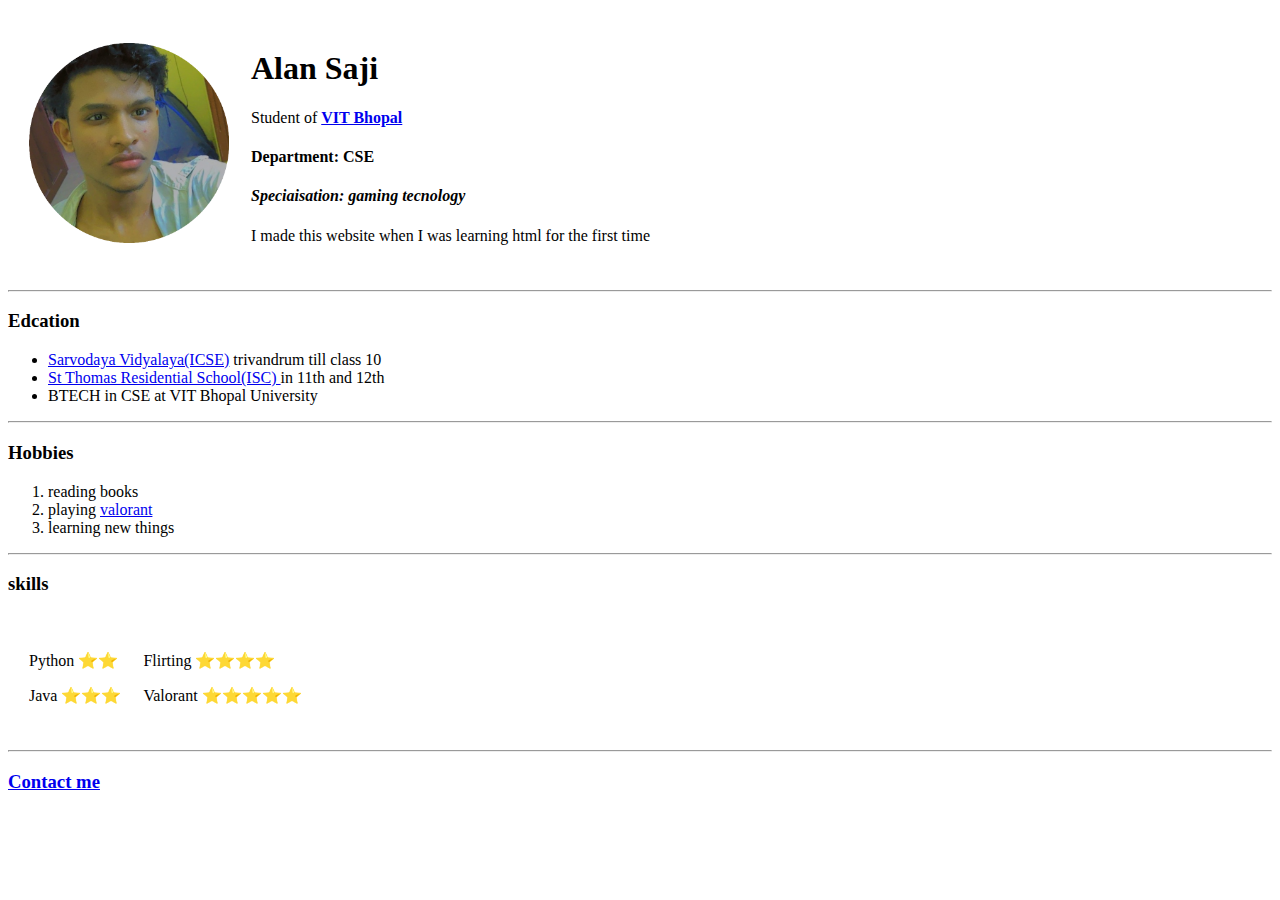
==== index.html @ a353a1d2 "add intial cv website files" ====
<!DOCTYPE html>
<html>

</html>

<head>
  <meta charset="utf-8">
  <title>Alan's web</title>
</head>

<body>
  <table cellspacing="20">
    <tr>
      <td> <img src="alan1.png" width=200px height=auto alt="picture of Alan Saji"></td>
      <td>
        <h1>Alan Saji</h1>
        <p>
          Student of <strong><a href="https://vitbhopal.ac.in/">VIT Bhopal</a><strong>
        </p>
        <h4> </strong>Department:</strong> CSE</h4>
        <h4><em><strong>Speciaisation:</strong> gaming tecnology</em> </h4>
        <p>I made this website when I was learning html for the first time</p>
      </td>
    </tr>

  </table>



  <hr  >

  <h3>Edcation</h3>
  <ul>
    <li><a href="http://sarvodayavidyalaya.edu.in/">Sarvodaya Vidyalaya(ICSE)</a> trivandrum till class 10 </li>
    <li><a href="https://www.stthomastvm.edu.in/">St Thomas Residential School(ISC) </a>in 11th and 12th

    </li>
    <li>BTECH in CSE at VIT Bhopal University </li>
  </ul>
  <hr  >
  <h3> Hobbies</h3>
  <ol>
    <li>reading books
    </li>
    <li>playing <a href="https://playvalorant.com/en-us/?gclid=Cj0KCQiA99ybBhD9ARIsALvZavXKR2IaaBn7IYVKZN_6I3_bDIRkzVm7lErPytfMIvEmi8wFm40Zd4caAs4oEALw_wcB&gclsrc=aw.ds">valorant</a></li>
    <li> learning new things</li>
  </ol>
  <hr  >
  <h3>skills</h3>
  <table cellspacing="20">
    <tr>
      <td><p>Python ⭐⭐</p>
      <p>Java ⭐⭐⭐</p></td>
      <td><p>Flirting ⭐⭐⭐⭐</p>
      <p>Valorant ⭐⭐⭐⭐⭐</p> </td>
    </tr>
  </table>
  <hr>
  <h3><a href="contactinfo.html">Contact me</a></h3>


  </html>
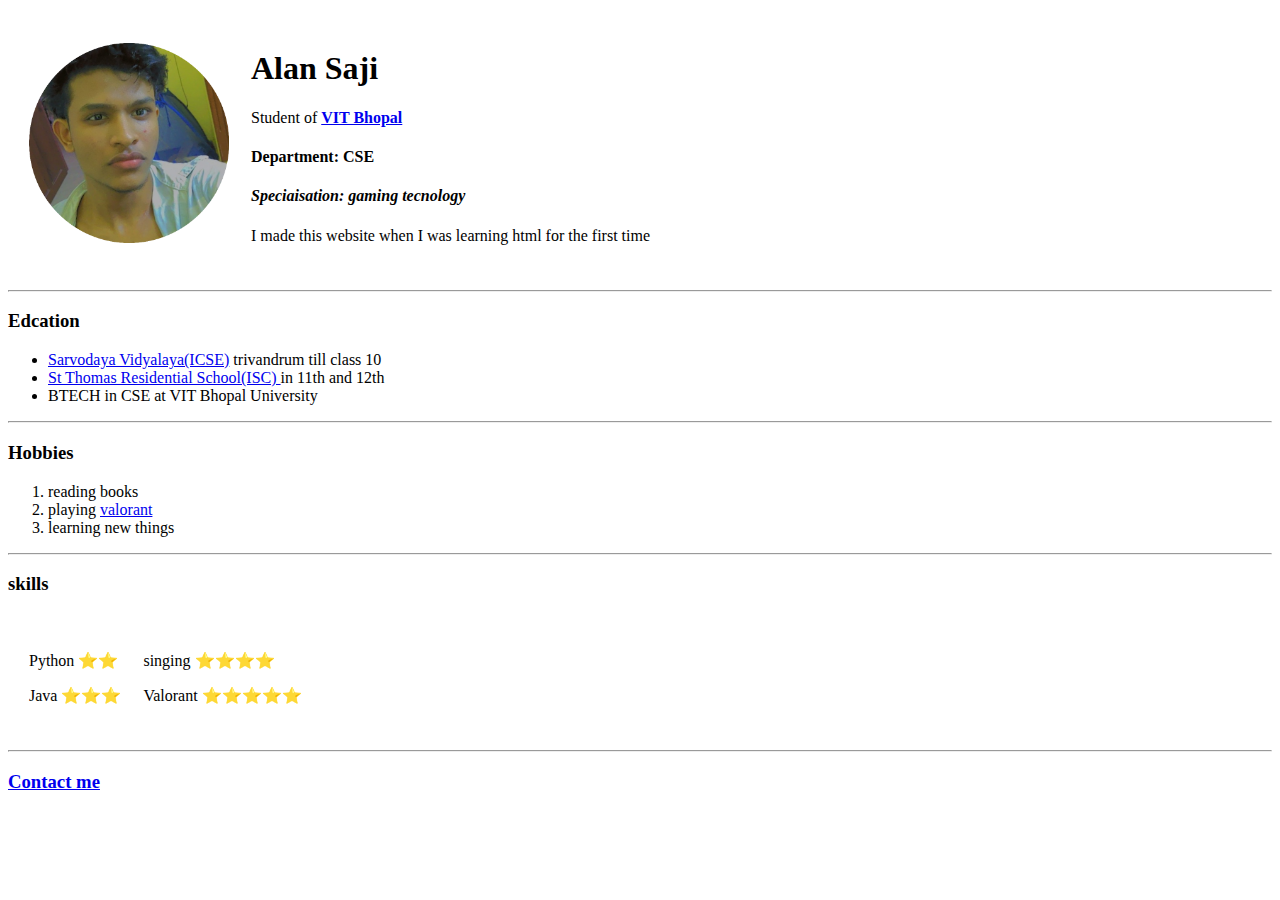
==== commit e294f06f: "update" ====
--- a/index.html
+++ b/index.html
@@ -51,7 +51,7 @@
     <tr>
       <td><p>Python ⭐⭐</p>
       <p>Java ⭐⭐⭐</p></td>
-      <td><p>Flirting ⭐⭐⭐⭐</p>
+      <td><p>singing ⭐⭐⭐⭐</p>
       <p>Valorant ⭐⭐⭐⭐⭐</p> </td>
     </tr>
   </table>
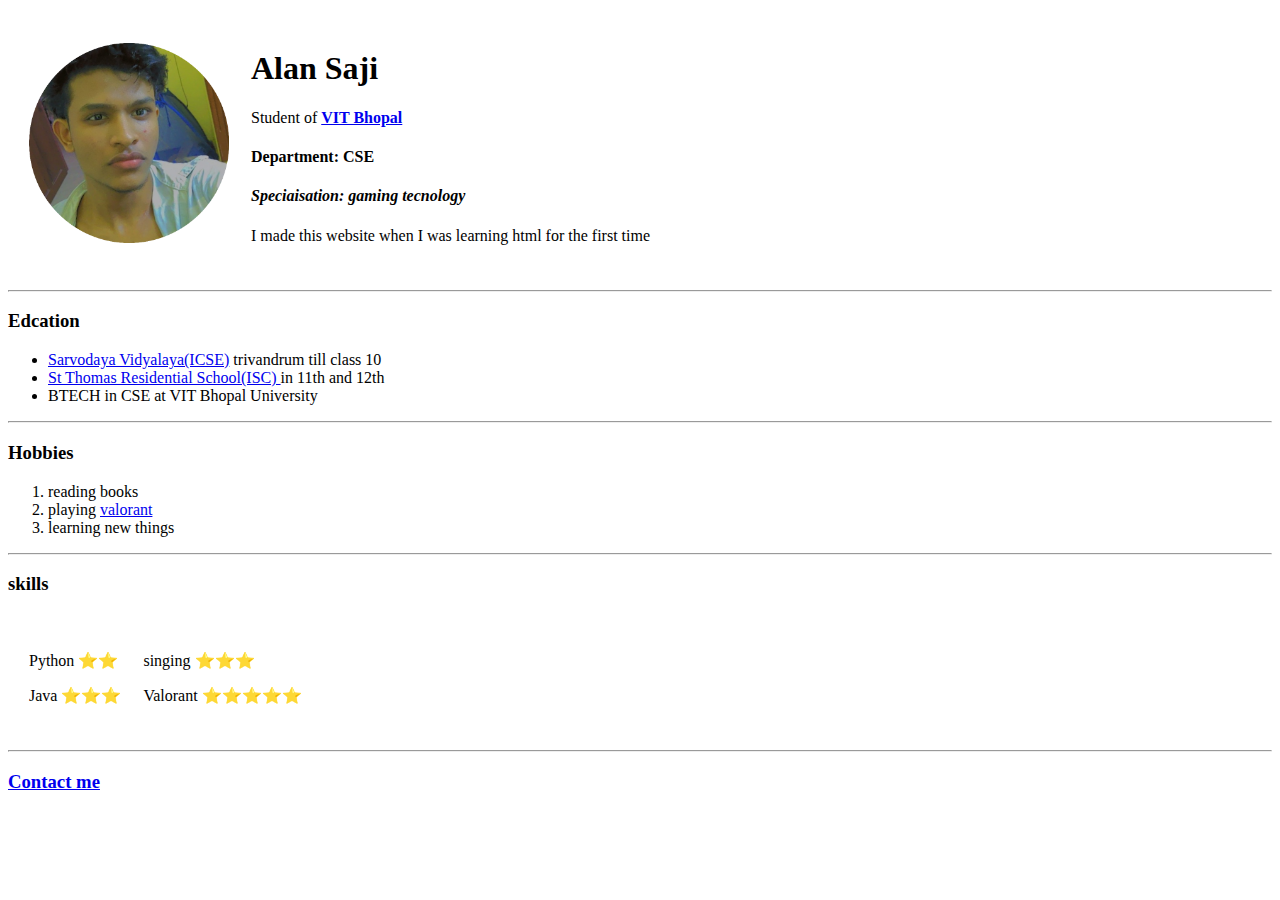
==== commit 42e7360e: "c" ====
--- a/index.html
+++ b/index.html
@@ -51,7 +51,7 @@
     <tr>
       <td><p>Python ⭐⭐</p>
       <p>Java ⭐⭐⭐</p></td>
-      <td><p>singing ⭐⭐⭐⭐</p>
+      <td><p>singing ⭐⭐⭐</p>
       <p>Valorant ⭐⭐⭐⭐⭐</p> </td>
     </tr>
   </table>
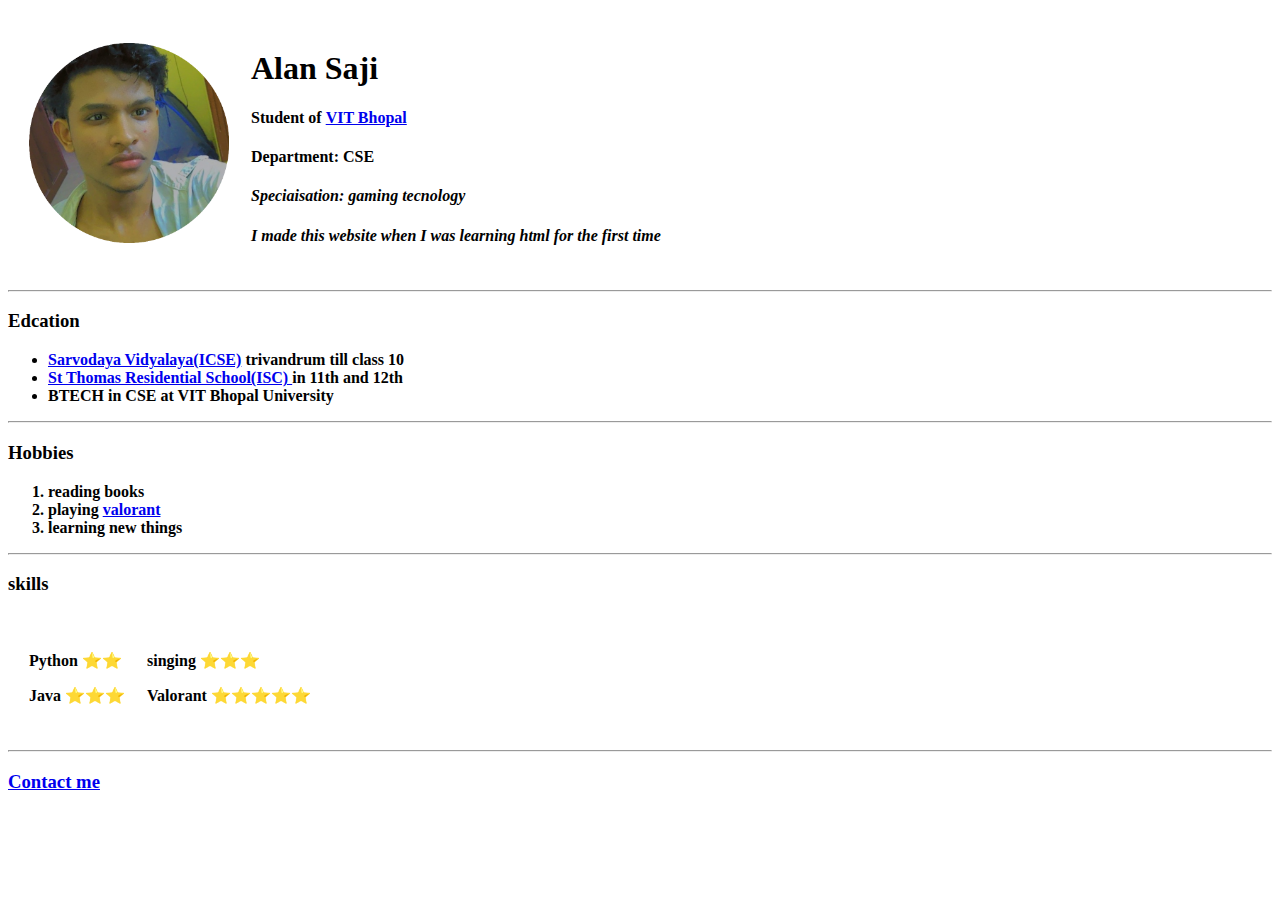
==== commit e40441b5: "new update" ====
--- a/index.html
+++ b/index.html
@@ -6,20 +6,22 @@
 <head>
   <meta charset="utf-8">
   <title>Alan's web</title>
+  <link rel="stylesheet" href="css/styles.css">
+
 </head>
-
-<body>
+<body >
+  <strong>
   <table cellspacing="20">
     <tr>
       <td> <img src="alan1.png" width=200px height=auto alt="picture of Alan Saji"></td>
       <td>
         <h1>Alan Saji</h1>
         <p>
-          Student of <strong><a href="https://vitbhopal.ac.in/">VIT Bhopal</a><strong>
+          Student of <strong><a href="https://vitbhopal.ac.in/">VIT Bhopal</a></strong>
         </p>
-        <h4> </strong>Department:</strong> CSE</h4>
+        <h4> <strong>Department:</strong> CSE</h4>
         <h4><em><strong>Speciaisation:</strong> gaming tecnology</em> </h4>
-        <p>I made this website when I was learning html for the first time</p>
+        <p><em>I made this website when I was learning html for the first time</em></p>
       </td>
     </tr>
 
@@ -30,33 +32,31 @@
   <hr  >
 
   <h3>Edcation</h3>
-  <ul>
+  <ul><strong>
     <li><a href="http://sarvodayavidyalaya.edu.in/">Sarvodaya Vidyalaya(ICSE)</a> trivandrum till class 10 </li>
-    <li><a href="https://www.stthomastvm.edu.in/">St Thomas Residential School(ISC) </a>in 11th and 12th
+  <li><a href="https://www.stthomastvm.edu.in/">St Thomas Residential School(ISC) </a>in 11th and 12th
 
-    </li>
-    <li>BTECH in CSE at VIT Bhopal University </li>
-  </ul>
-  <hr  >
-  <h3> Hobbies</h3>
-  <ol>
-    <li>reading books
-    </li>
-    <li>playing <a href="https://playvalorant.com/en-us/?gclid=Cj0KCQiA99ybBhD9ARIsALvZavXKR2IaaBn7IYVKZN_6I3_bDIRkzVm7lErPytfMIvEmi8wFm40Zd4caAs4oEALw_wcB&gclsrc=aw.ds">valorant</a></li>
-    <li> learning new things</li>
-  </ol>
-  <hr  >
-  <h3>skills</h3>
-  <table cellspacing="20">
-    <tr>
-      <td><p>Python ⭐⭐</p>
-      <p>Java ⭐⭐⭐</p></td>
-      <td><p>singing ⭐⭐⭐</p>
-      <p>Valorant ⭐⭐⭐⭐⭐</p> </td>
-    </tr>
-  </table>
-  <hr>
-  <h3><a href="contactinfo.html">Contact me</a></h3>
-
-
-  </html>
+  </li>
+  <li>BTECH in CSE at VIT Bhopal University </li>
+</ul>
+<hr  >
+<h3> Hobbies</h3>
+<ol>
+  <li>reading books
+  </li>
+  <li>playing <a href="https://playvalorant.com/en-us/?gclid=Cj0KCQiA99ybBhD9ARIsALvZavXKR2IaaBn7IYVKZN_6I3_bDIRkzVm7lErPytfMIvEmi8wFm40Zd4caAs4oEALw_wcB&gclsrc=aw.ds">valorant</a></li>
+  <li> learning new things</li>
+</ol>
+<hr  >
+<h3>skills</h3>
+<table cellspacing="20">
+  <tr>
+    <td><p>Python ⭐⭐</p>
+    <p>Java ⭐⭐⭐</p></td>
+    <td><p>singing ⭐⭐⭐</p>
+    <p>Valorant ⭐⭐⭐⭐⭐</p> </td>
+  </tr>
+</table>
+<hr>
+<h3><a href="contactinfo.html">Contact me</a></h3>
+</strong>
